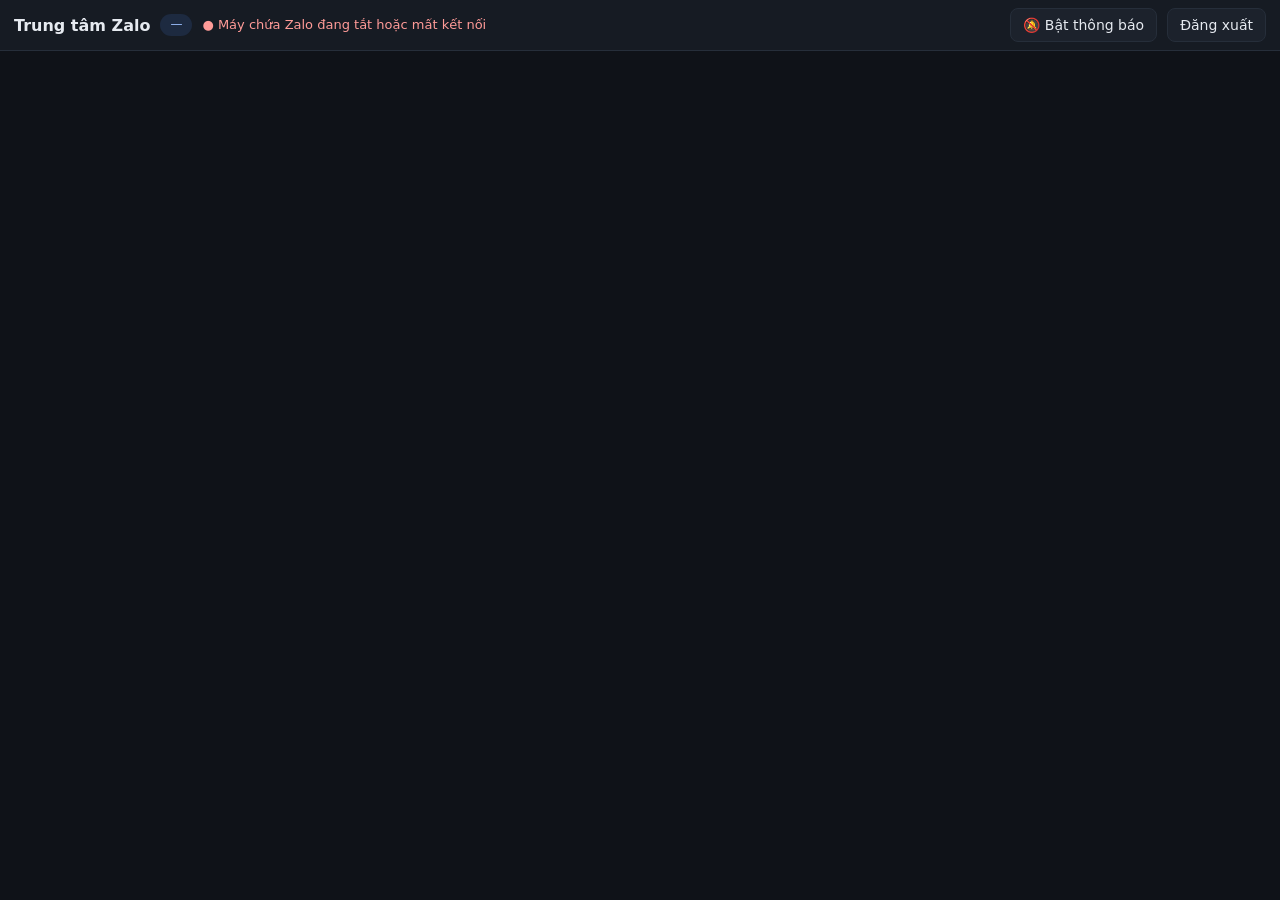
==== source/cmd/syncserver/hub/index.html @ 5d5cac39 "Phát hành bản 3.4: Trung tâm Zalo: xem và chat nhiều Zalo từ xa qua trình duyệt (máy tính và điện th" ====
<!doctype html>
<html lang="vi">
<head>
<meta charset="utf-8">
<meta name="viewport" content="width=device-width, initial-scale=1, maximum-scale=1">
<title>Trung tâm Zalo</title>
<style>
:root { --bg:#0f1218; --panel:#161b23; --panel2:#1c222c; --line:#262e3a; --text:#e6eaf0; --muted:#8a94a6; --accent:#4f8cff; --green:#2fbf71; --red:#ef5350; }
* { box-sizing: border-box; }
html, body { margin: 0; height: 100%; background: var(--bg); color: var(--text); font: 14px/1.45 "Segoe UI", system-ui, -apple-system, Roboto, sans-serif; }
body { display: flex; flex-direction: column; overflow: hidden; }
[hidden] { display: none !important; }
button { font: inherit; cursor: pointer; border-radius: 8px; border: 1px solid var(--line); background: var(--panel2); color: var(--text); padding: 6px 12px; }
button:hover { background: #242c38; }
button.primary { background: var(--accent); border-color: var(--accent); color: #fff; }
input { font: inherit; width: 100%; background: var(--panel2); color: var(--text); border: 1px solid var(--line); border-radius: 8px; padding: 9px 11px; outline: none; }
input:focus { border-color: var(--accent); }
.top { display: flex; align-items: center; gap: 10px; padding: 8px 14px; background: var(--panel); border-bottom: 1px solid var(--line); flex-wrap: wrap; }
.top h1 { font-size: 16px; margin: 0; }
.chip { background: #1d2a40; color: #9cc0ff; border-radius: 999px; padding: 2px 10px; font-size: 12px; }
.sp { flex: 1; }
.st-ok { color: #7ee2aa; font-size: 13px; } .st-bad { color: #ff9b98; font-size: 13px; }
#tabs { display: none; gap: 6px; padding: 6px 10px; overflow-x: auto; background: var(--panel); border-bottom: 1px solid var(--line); }
#tabs button { white-space: nowrap; }
#tabs button.on { border-color: var(--accent); color: #fff; }
#app { display: flex; flex-direction: column; flex: 1; min-height: 0; }
#grid { flex: 1; display: grid; gap: 10px; padding: 10px; min-height: 0; }
.panel { background: var(--panel); border: 1px solid var(--line); border-radius: 12px; display: flex; flex-direction: column; min-height: 0; overflow: hidden; }
.panel.active { border-color: var(--accent); box-shadow: 0 0 0 2px rgba(79,140,255,.35); }
.ph { display: flex; align-items: center; gap: 8px; padding: 6px 10px; border-bottom: 1px solid var(--line); font-weight: 600; }
.ph .tools { margin-left: auto; display: flex; gap: 4px; }
.ph .tools button { padding: 2px 8px; font-size: 12px; font-weight: 400; }
.badge { background: var(--red); color: #fff; border-radius: 999px; padding: 0 8px; font-size: 12px; }
.pmuted { color: var(--muted); font-weight: 400; font-size: 12px; }
.screen { position: relative; flex: 1; min-height: 0; background: #0b0e13; touch-action: none; user-select: none; -webkit-user-select: none; }
.screen img { width: 100%; height: 100%; object-fit: contain; display: block; -webkit-user-drag: none; }
.placeholder { position: absolute; inset: 0; display: grid; place-items: center; text-align: center; color: var(--muted); padding: 20px; }
#login { margin: auto; width: min(380px, 92vw); background: var(--panel); border: 1px solid var(--line); border-radius: 14px; padding: 24px; display: flex; flex-direction: column; gap: 12px; }
#login h2 { margin: 0 0 4px; }
.err { color: #ff9b98; min-height: 1em; font-size: 13px; }
#kbd { position: fixed; left: 0; bottom: 0; width: 1px; height: 1px; opacity: 0; border: 0; padding: 0; resize: none; }
#typebar { display: none; gap: 6px; padding: 8px; background: var(--panel); border-top: 1px solid var(--line); }
@media (max-width: 800px) {
  #tabs { display: flex; }
  #grid { grid-template-columns: 1fr !important; grid-template-rows: 1fr !important; padding: 6px; }
  .panel:not(.active) { display: none; }
  #typebar { display: flex; }
}
</style>
</head>
<body>
<div id="login" hidden>
  <h2>Trung tâm Zalo</h2>
  <div class="pmuted">Đăng nhập bằng tên tài khoản đồng bộ và mật khẩu Trung tâm Zalo.</div>
  <input id="lgUser" placeholder="Tên đăng nhập" autocomplete="username">
  <input id="lgPass" type="password" placeholder="Mật khẩu Trung tâm Zalo" autocomplete="current-password">
  <div class="err" id="lgErr"></div>
  <button class="primary" id="lgBtn">Đăng nhập</button>
</div>

<div id="app" hidden>
  <div class="top">
    <h1>Trung tâm Zalo</h1>
    <span class="chip" id="agentName">—</span>
    <span id="agentSt" class="st-bad">● Đang kết nối…</span>
    <span class="sp"></span>
    <button id="notifBtn">🔔 Bật thông báo</button>
    <button id="logoutBtn">Đăng xuất</button>
  </div>
  <div id="tabs"></div>
  <div id="grid"></div>
  <div id="typebar">
    <input id="typeIn" placeholder="Nhập tin rồi bấm Gửi">
    <button class="primary" id="typeSend">Gửi</button>
  </div>
</div>
<textarea id="kbd" autocapitalize="off" autocomplete="off" spellcheck="false"></textarea>

<script>
"use strict";
const $ = (s) => document.querySelector(s);
let panels = [];            // [{id,name,running,title,unread}]
const els = {};             // id -> panel elements
const meta = {};            // id -> {w,h} page size in CSS px
let active = null;
let es = null;
const lastUnread = {};
let notifOn = localStorage.getItem("hubNotif") === "1";

async function post(path, body) {
  const r = await fetch(path, { method: "POST", headers: { "Content-Type": "application/json" }, body: JSON.stringify(body), credentials: "same-origin" });
  if (r.status === 401) { showLogin(); throw new Error("401"); }
  return r;
}
// Inputs go out in order: while one request is on its way, new ones are
// collected and sent together as a batch.
let outQ = [], sending = false;
function send(msg) { outQ.push(msg); if (!sending) flush(); }
async function flush() {
  sending = true;
  while (outQ.length) {
    const batch = outQ.splice(0, 200);
    try { await post("/hub/input", batch); } catch {}
  }
  sending = false;
}

// ---------- login ----------
function showLogin() {
  if (es) { es.close(); es = null; }
  $("#app").hidden = true;
  $("#login").hidden = false;
  $("#lgUser").value = localStorage.getItem("hubUser") || "";
  ($("#lgUser").value ? $("#lgPass") : $("#lgUser")).focus();
}
async function doLogin() {
  $("#lgErr").textContent = "";
  const username = $("#lgUser").value.trim(), password = $("#lgPass").value;
  const r = await fetch("/hub/login", { method: "POST", headers: { "Content-Type": "application/json" }, body: JSON.stringify({ username, password }), credentials: "same-origin" });
  const j = await r.json().catch(() => ({}));
  if (!r.ok) { $("#lgErr").textContent = j.error || "Lỗi " + r.status; return; }
  localStorage.setItem("hubUser", username);
  $("#lgPass").value = "";
  start();
}
$("#lgBtn").onclick = doLogin;
$("#lgPass").addEventListener("keydown", (e) => { if (e.key === "Enter") doLogin(); });
$("#logoutBtn").onclick = async () => { await fetch("/hub/logout", { method: "POST" }); showLogin(); };

// ---------- notifications ----------
function renderNotifBtn() { $("#notifBtn").textContent = notifOn ? "🔔 Thông báo: bật" : "🔕 Bật thông báo"; }
$("#notifBtn").onclick = async () => {
  if (!notifOn && "Notification" in window && Notification.permission !== "granted") {
    try { await Notification.requestPermission(); } catch {}
  }
  notifOn = !notifOn;
  localStorage.setItem("hubNotif", notifOn ? "1" : "0");
  renderNotifBtn();
  if (notifOn) beep();
};
let audioCtx;
function beep() {
  try {
    audioCtx = audioCtx || new (window.AudioContext || window.webkitAudioContext)();
    const o = audioCtx.createOscillator(), g = audioCtx.createGain();
    o.frequency.value = 880; g.gain.value = 0.08;
    o.connect(g); g.connect(audioCtx.destination); o.start(); o.stop(audioCtx.currentTime + 0.18);
  } catch {}
}
function notify(p, n) {
  if (!notifOn) return;
  beep();
  if ("Notification" in window && Notification.permission === "granted" && (document.hidden || active !== p.id)) {
    const nt = new Notification(p.name, { body: `${n} tin nhắn chưa đọc`, tag: "zalo-" + p.id });
    nt.onclick = () => { window.focus(); setActive(p.id); nt.close(); };
  }
}

// ---------- stream ----------
async function start() {
  const r = await fetch("/hub/me", { credentials: "same-origin" });
  if (r.status === 401) { showLogin(); return; }
  const me = await r.json().catch(() => ({}));
  $("#login").hidden = true;
  $("#app").hidden = false;
  renderNotifBtn();
  setAgent(!!me.online, me.agentName);
  if (es) es.close();
  es = new EventSource("/hub/stream");
  es.onopen = () => send({ t: "hello" });
  es.onmessage = (ev) => {
    let m; try { m = JSON.parse(ev.data); } catch { return; }
    if (m.t === "agent") setAgent(m.online, m.name);
    else if (m.t === "panels") setPanels(m.items || []);
    else if (m.t === "frame") setFrame(m);
    else if (m.t === "error") alert(m.error);
  };
  es.onerror = async () => {
    const c = await fetch("/hub/me", { credentials: "same-origin" }).catch(() => null);
    if (c && c.status === 401) showLogin();
  };
}

function setAgent(online, name) {
  $("#agentSt").className = online ? "st-ok" : "st-bad";
  $("#agentSt").textContent = online ? "● Máy chứa Zalo đang kết nối" : "● Máy chứa Zalo đang tắt hoặc mất kết nối";
  if (name) $("#agentName").textContent = "máy: " + name;
  if (!online) { panels.forEach((p) => (p.running = false)); renderPanels(); }
}

function setPanels(items) {
  for (const p of items) {
    const before = lastUnread[p.id] || 0;
    if (p.unread > before) notify(p, p.unread);
    lastUnread[p.id] = p.unread;
  }
  panels = items;
  if (!active || !panels.find((p) => p.id === active)) active = panels[0] && panels[0].id;
  renderPanels();
}

function layout() {
  const n = Math.max(1, panels.length);
  const cols = n === 1 ? 1 : n <= 4 ? 2 : n <= 9 ? 3 : 4;
  const rows = Math.ceil(n / cols);
  $("#grid").style.gridTemplateColumns = `repeat(${cols}, 1fr)`;
  $("#grid").style.gridTemplateRows = `repeat(${rows}, minmax(0, 1fr))`;
}

const escapeHTML = (s) => String(s).replace(/[&<>"]/g, (c) => ({ "&": "&amp;", "<": "&lt;", ">": "&gt;", '"': "&quot;" }[c]));

function renderPanels() {
  layout();
  const grid = $("#grid");
  const ids = new Set(panels.map((p) => p.id));
  for (const id of Object.keys(els)) if (!ids.has(id)) { els[id].root.remove(); delete els[id]; }
  panels.forEach((p, i) => {
    let e = els[p.id];
    if (!e) e = els[p.id] = makePanel(p.id);
    if (grid.children[i] !== e.root) grid.insertBefore(e.root, grid.children[i] || null); // keeps order
    e.name.textContent = p.name;
    e.badge.hidden = !p.unread;
    e.badge.textContent = p.unread;
    e.status.textContent = p.running ? "" : "đang đóng";
    const showPic = p.running && !!meta[p.id];
    e.ph.hidden = showPic;
    e.img.hidden = !showPic;
    const html = p.running ? "Đang tải hình ảnh…<br><small>Nếu chờ lâu: cửa sổ Zalo trên máy chứa Zalo có thể đang bị thu nhỏ (minimize).</small>"
      : `Hồ sơ đang đóng trên máy chứa Zalo.<br><br><button data-open="${p.id}">Mở hồ sơ này</button>`;
    if (e.ph.dataset.html !== html) { e.ph.innerHTML = html; e.ph.dataset.html = html; }
    e.root.classList.toggle("active", p.id === active);
  });
  $("#tabs").innerHTML = panels.map((p) => `<button data-tab="${p.id}" class="${p.id === active ? "on" : ""}">${escapeHTML(p.name)}${p.unread ? ` (${p.unread})` : ""}</button>`).join("");
}

$("#tabs").addEventListener("click", (e) => { const b = e.target.closest("[data-tab]"); if (b) setActive(b.dataset.tab); });
document.addEventListener("click", (e) => { const b = e.target.closest("[data-open]"); if (b) { send({ t: "open", p: b.dataset.open }); b.textContent = "Đang mở…"; } });

function setActive(id) { active = id; renderPanels(); }

function makePanel(id) {
  const root = document.createElement("div");
  root.className = "panel";
  root.innerHTML = `<div class="ph"><span class="nm"></span><span class="badge" hidden></span><span class="pmuted st"></span>
    <span class="tools"><button data-a="zalo" title="Mở lại trang Zalo">Zalo</button><button data-a="reload" title="Tải lại trang">↻</button></span></div>
    <div class="screen"><img alt="" hidden><div class="placeholder"></div></div>`;
  const e = { root, name: root.querySelector(".nm"), badge: root.querySelector(".badge"), status: root.querySelector(".st"),
    img: root.querySelector("img"), ph: root.querySelector(".placeholder"), screen: root.querySelector(".screen") };
  root.querySelector(".tools").addEventListener("click", (ev) => {
    const b = ev.target.closest("[data-a]"); if (b) send({ t: b.dataset.a, p: id });
  });
  root.addEventListener("pointerdown", () => { if (active !== id) setActive(id); });
  bindInput(id, e);
  return e;
}

function setFrame(m) {
  const first = !meta[m.p];
  meta[m.p] = { w: m.w, h: m.h };
  const e = els[m.p];
  if (!e) return;
  e.img.src = "data:image/jpeg;base64," + m.d;
  if (first) renderPanels();
}

// ---------- input ----------
// page coordinates (CSS px of the remote tab) from a pointer position
function toPage(id, e, ev) {
  const r = e.img.getBoundingClientRect();
  const nw = e.img.naturalWidth, nh = e.img.naturalHeight, m = meta[id];
  if (!nw || !m) return null;
  const s = Math.min(r.width / nw, r.height / nh);
  const dw = nw * s, dh = nh * s, ox = (r.width - dw) / 2, oy = (r.height - dh) / 2;
  const x = (ev.clientX - r.left - ox) / dw, y = (ev.clientY - r.top - oy) / dh;
  if (x < 0 || y < 0 || x > 1 || y > 1) return null;
  return { x: Math.round(x * m.w), y: Math.round(y * m.h) };
}
const mods = (ev) => (ev.altKey ? 1 : 0) | (ev.ctrlKey ? 2 : 0) | (ev.metaKey ? 4 : 0) | (ev.shiftKey ? 8 : 0);

function bindInput(id, e) {
  const sc = e.screen;
  let touch = null, lastMove = 0;
  sc.addEventListener("contextmenu", (ev) => ev.preventDefault());
  sc.addEventListener("pointerdown", (ev) => {
    const pt = toPage(id, e, ev); if (!pt) return;
    focusKbd();
    if (ev.pointerType === "touch") { touch = { x: ev.clientX, y: ev.clientY, pt, moved: false }; return; }
    ev.preventDefault(); // keep the keyboard focus on the hidden text box
    sc.setPointerCapture(ev.pointerId);
    send({ t: "mouse", p: id, type: "mousePressed", ...pt, button: ev.button === 2 ? "right" : "left", clicks: ev.detail || 1, mods: mods(ev) });
  });
  sc.addEventListener("pointermove", (ev) => {
    if (touch && ev.pointerType === "touch") {
      const dy = ev.clientY - touch.y, dx = ev.clientX - touch.x;
      if (!touch.moved && Math.hypot(dx, dy) < 10) return;
      touch.moved = true;
      send({ t: "mouse", p: id, type: "mouseWheel", ...touch.pt, dx: -dx * 2, dy: -dy * 2 });
      touch.x = ev.clientX; touch.y = ev.clientY;
      return;
    }
    if (!ev.buttons) return; // only while dragging (text selection)
    const now = Date.now(); if (now - lastMove < 40) return; lastMove = now;
    const pt = toPage(id, e, ev); if (pt) send({ t: "mouse", p: id, type: "mouseMoved", ...pt, mods: mods(ev) });
  });
  sc.addEventListener("pointerup", (ev) => {
    if (ev.pointerType === "touch") {
      if (touch && !touch.moved) {
        send({ t: "mouse", p: id, type: "mousePressed", ...touch.pt, button: "left", clicks: 1 });
        send({ t: "mouse", p: id, type: "mouseReleased", ...touch.pt, button: "left", clicks: 1 });
      }
      touch = null; return;
    }
    const pt = toPage(id, e, ev); if (!pt) return;
    send({ t: "mouse", p: id, type: "mouseReleased", ...pt, button: ev.button === 2 ? "right" : "left", clicks: ev.detail || 1, mods: mods(ev) });
  });
  sc.addEventListener("wheel", (ev) => {
    ev.preventDefault();
    const pt = toPage(id, e, ev); if (!pt) return;
    send({ t: "mouse", p: id, type: "mouseWheel", ...pt, dx: ev.deltaX, dy: ev.deltaY });
  }, { passive: false });
}

// keyboard: printable text arrives through the hidden textarea (works with
// Vietnamese input methods); special keys are forwarded as key events.
const kbd = $("#kbd");
function focusKbd() { if (window.matchMedia("(max-width: 800px)").matches) return; kbd.focus({ preventScroll: true }); }
const SPECIAL = { Enter: 13, Backspace: 8, Delete: 46, Tab: 9, Escape: 27, ArrowLeft: 37, ArrowUp: 38, ArrowRight: 39, ArrowDown: 40, Home: 36, End: 35, PageUp: 33, PageDown: 34 };
function sendKey(ev) {
  const keyCode = SPECIAL[ev.key] || ev.keyCode || 0;
  const text = ev.key === "Enter" ? "\r" : "";
  send({ t: "key", p: active, type: text ? "keyDown" : "rawKeyDown", key: ev.key, code: ev.code, keyCode, text, mods: mods(ev) });
  send({ t: "key", p: active, type: "keyUp", key: ev.key, code: ev.code, keyCode, mods: mods(ev) });
}
let composing = false;
kbd.addEventListener("compositionstart", () => (composing = true));
kbd.addEventListener("compositionend", (ev) => { composing = false; if (ev.data && active) send({ t: "text", p: active, text: ev.data }); kbd.value = ""; });
kbd.addEventListener("keydown", (ev) => {
  if (!active || composing || ev.isComposing) return;
  const combo = (ev.ctrlKey || ev.metaKey) && ev.key.length === 1 && ev.key.toLowerCase() !== "v";
  if (SPECIAL[ev.key] || combo) { ev.preventDefault(); sendKey(ev); }
});
kbd.addEventListener("input", () => {
  if (composing || !active) return;
  if (kbd.value) send({ t: "text", p: active, text: kbd.value });
  kbd.value = "";
});
kbd.addEventListener("paste", (ev) => {
  const t = ev.clipboardData && ev.clipboardData.getData("text");
  ev.preventDefault();
  if (t && active) send({ t: "text", p: active, text: t });
});

// phone: type in the bar, then send (Enter)
function sendTyped() {
  const v = $("#typeIn").value;
  if (!active) return;
  if (v) send({ t: "text", p: active, text: v });
  send({ t: "key", p: active, type: "keyDown", key: "Enter", code: "Enter", keyCode: 13, text: "\r" });
  send({ t: "key", p: active, type: "keyUp", key: "Enter", code: "Enter", keyCode: 13 });
  $("#typeIn").value = "";
}
$("#typeSend").onclick = sendTyped;
$("#typeIn").addEventListener("keydown", (e) => { if (e.key === "Enter" && !e.isComposing) { e.preventDefault(); sendTyped(); } });

start();
</script>
</body>
</html>
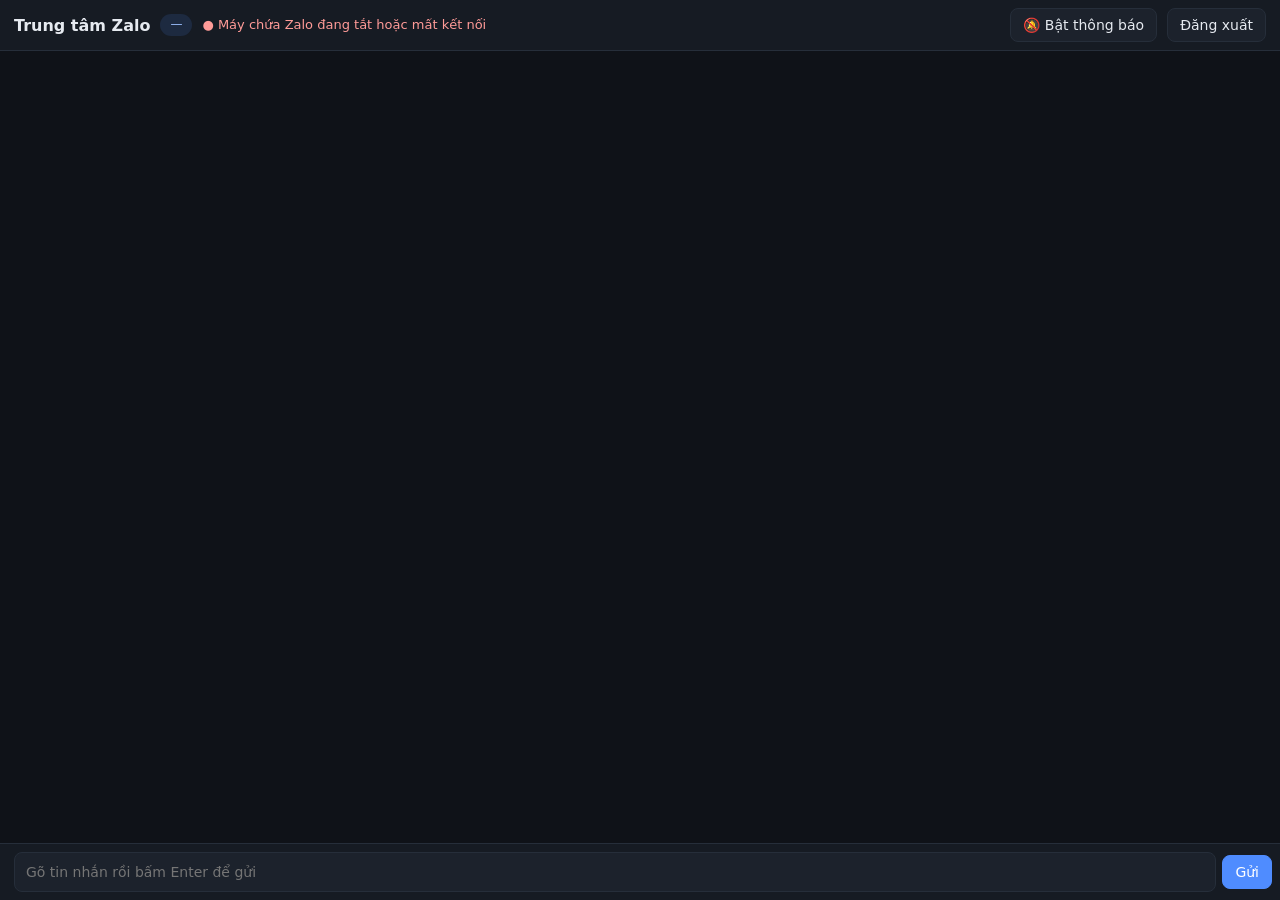
==== commit 0aab7151: "Phát hành bản 3.5: Trung tâm Zalo: thanh gõ tin ở dưới cùng cả trên máy tính, gõ xong bấm Enter là g" ====
--- a/source/cmd/syncserver/hub/index.html
+++ b/source/cmd/syncserver/hub/index.html
@@ -39,12 +39,12 @@
 #login h2 { margin: 0 0 4px; }
 .err { color: #ff9b98; min-height: 1em; font-size: 13px; }
 #kbd { position: fixed; left: 0; bottom: 0; width: 1px; height: 1px; opacity: 0; border: 0; padding: 0; resize: none; }
-#typebar { display: none; gap: 6px; padding: 8px; background: var(--panel); border-top: 1px solid var(--line); }
+#typebar { display: flex; align-items: center; gap: 6px; padding: 8px; background: var(--panel); border-top: 1px solid var(--line); }
+#typeTo { color: var(--muted); font-size: 12px; white-space: nowrap; flex-shrink: 0; max-width: 40vw; overflow: hidden; text-overflow: ellipsis; }
 @media (max-width: 800px) {
   #tabs { display: flex; }
   #grid { grid-template-columns: 1fr !important; grid-template-rows: 1fr !important; padding: 6px; }
   .panel:not(.active) { display: none; }
-  #typebar { display: flex; }
 }
 </style>
 </head>
@@ -70,7 +70,8 @@
   <div id="tabs"></div>
   <div id="grid"></div>
   <div id="typebar">
-    <input id="typeIn" placeholder="Nhập tin rồi bấm Gửi">
+    <span id="typeTo"></span>
+    <input id="typeIn" placeholder="Gõ tin nhắn rồi bấm Enter để gửi" autocomplete="off">
     <button class="primary" id="typeSend">Gửi</button>
   </div>
 </div>
@@ -230,6 +231,8 @@
     if (e.ph.dataset.html !== html) { e.ph.innerHTML = html; e.ph.dataset.html = html; }
     e.root.classList.toggle("active", p.id === active);
   });
+  const cur = panels.find((p) => p.id === active);
+  $("#typeTo").textContent = cur ? "Gửi vào: " + cur.name : "";
   $("#tabs").innerHTML = panels.map((p) => `<button data-tab="${p.id}" class="${p.id === active ? "on" : ""}">${escapeHTML(p.name)}${p.unread ? ` (${p.unread})` : ""}</button>`).join("");
 }
 
@@ -353,11 +356,12 @@
 // phone: type in the bar, then send (Enter)
 function sendTyped() {
   const v = $("#typeIn").value;
-  if (!active) return;
-  if (v) send({ t: "text", p: active, text: v });
+  if (!active || !v.trim()) return;
+  send({ t: "text", p: active, text: v });
   send({ t: "key", p: active, type: "keyDown", key: "Enter", code: "Enter", keyCode: 13, text: "\r" });
   send({ t: "key", p: active, type: "keyUp", key: "Enter", code: "Enter", keyCode: 13 });
   $("#typeIn").value = "";
+  $("#typeIn").focus();
 }
 $("#typeSend").onclick = sendTyped;
 $("#typeIn").addEventListener("keydown", (e) => { if (e.key === "Enter" && !e.isComposing) { e.preventDefault(); sendTyped(); } });
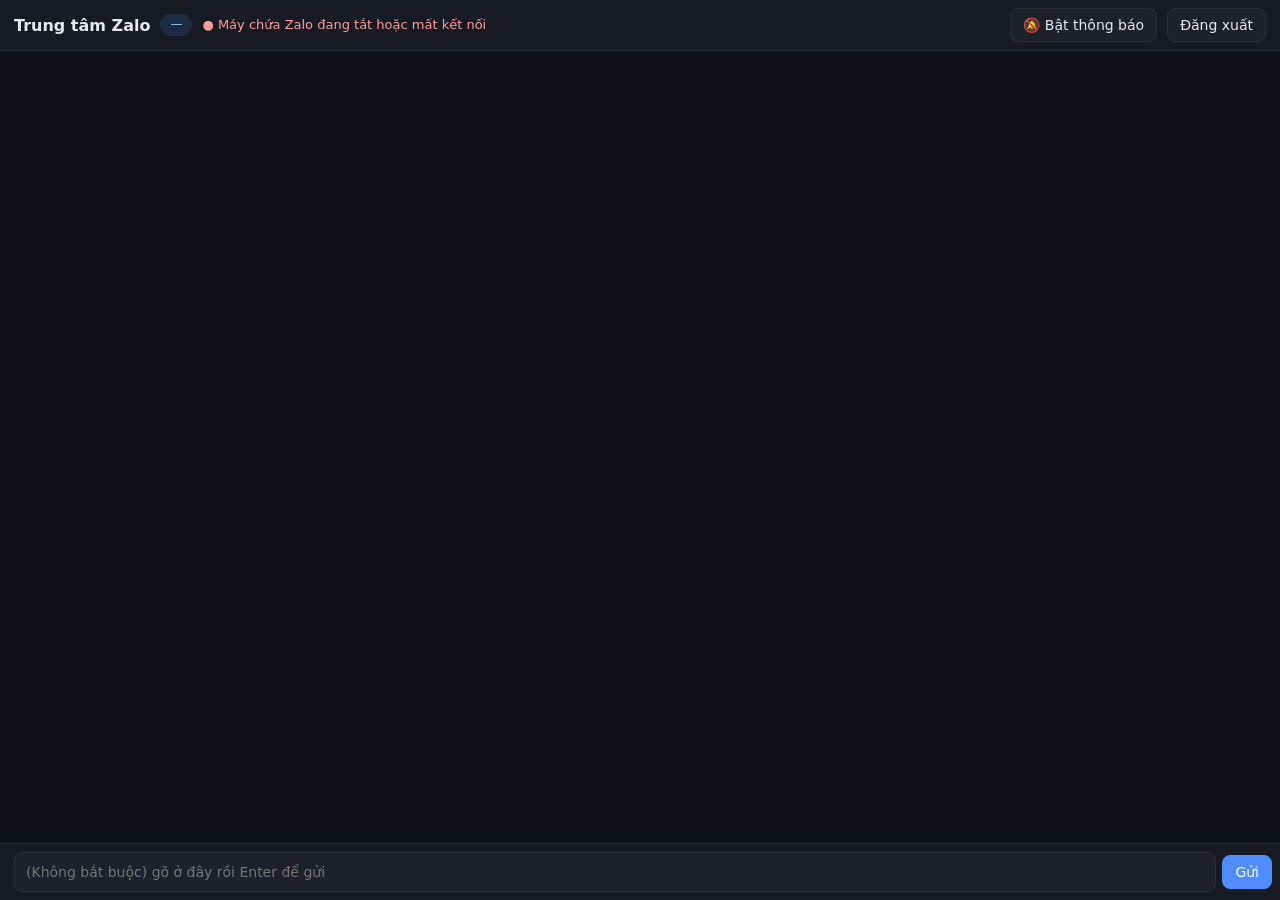
==== commit 9c23d85e: "Phát hành bản 3.6: Trung tâm Zalo: gõ bàn phím là chữ vào thẳng Zalo đang chọn, Enter để gửi, không " ====
--- a/source/cmd/syncserver/hub/index.html
+++ b/source/cmd/syncserver/hub/index.html
@@ -40,6 +40,7 @@
 .err { color: #ff9b98; min-height: 1em; font-size: 13px; }
 #kbd { position: fixed; left: 0; bottom: 0; width: 1px; height: 1px; opacity: 0; border: 0; padding: 0; resize: none; }
 #typebar { display: flex; align-items: center; gap: 6px; padding: 8px; background: var(--panel); border-top: 1px solid var(--line); }
+#typeTo.live { color: #7ee2aa; }
 #typeTo { color: var(--muted); font-size: 12px; white-space: nowrap; flex-shrink: 0; max-width: 40vw; overflow: hidden; text-overflow: ellipsis; }
 @media (max-width: 800px) {
   #tabs { display: flex; }
@@ -71,7 +72,7 @@
   <div id="grid"></div>
   <div id="typebar">
     <span id="typeTo"></span>
-    <input id="typeIn" placeholder="Gõ tin nhắn rồi bấm Enter để gửi" autocomplete="off">
+    <input id="typeIn" placeholder="(Không bắt buộc) gõ ở đây rồi Enter để gửi" autocomplete="off">
     <button class="primary" id="typeSend">Gửi</button>
   </div>
 </div>
@@ -163,6 +164,7 @@
   if (r.status === 401) { showLogin(); return; }
   const me = await r.json().catch(() => ({}));
   $("#login").hidden = true;
+  setTimeout(focusKbd, 0);
   $("#app").hidden = false;
   renderNotifBtn();
   setAgent(!!me.online, me.agentName);
@@ -231,8 +233,7 @@
     if (e.ph.dataset.html !== html) { e.ph.innerHTML = html; e.ph.dataset.html = html; }
     e.root.classList.toggle("active", p.id === active);
   });
-  const cur = panels.find((p) => p.id === active);
-  $("#typeTo").textContent = cur ? "Gửi vào: " + cur.name : "";
+  updateTypeTo();
   $("#tabs").innerHTML = panels.map((p) => `<button data-tab="${p.id}" class="${p.id === active ? "on" : ""}">${escapeHTML(p.name)}${p.unread ? ` (${p.unread})` : ""}</button>`).join("");
 }
 
@@ -366,6 +367,31 @@
 $("#typeSend").onclick = sendTyped;
 $("#typeIn").addEventListener("keydown", (e) => { if (e.key === "Enter" && !e.isComposing) { e.preventDefault(); sendTyped(); } });
 
+// Typing anywhere on the page goes straight into the selected Zalo:
+// the keyboard focus is kept on the hidden text box unless the user is
+// in the type bar (or another field).
+const isField = (el) => el && (el.tagName === "INPUT" || el.tagName === "TEXTAREA") && el !== kbd;
+function updateTypeTo() {
+  const cur = panels.find((p) => p.id === active);
+  const live = document.activeElement === kbd;
+  $("#typeTo").classList.toggle("live", live);
+  $("#typeTo").textContent = !cur ? "" : live ? "⌨ Bàn phím đang gõ thẳng vào " + cur.name : "Gửi vào: " + cur.name;
+}
+kbd.addEventListener("focus", updateTypeTo);
+kbd.addEventListener("blur", updateTypeTo);
+document.addEventListener("keydown", (ev) => {
+  if ($("#app").hidden || !active || isField(document.activeElement) || document.activeElement === kbd) return;
+  if (ev.isComposing) return;
+  const combo = (ev.ctrlKey || ev.metaKey) && ev.key.length === 1 && ev.key.toLowerCase() !== "v";
+  if (SPECIAL[ev.key] || combo) { ev.preventDefault(); sendKey(ev); kbd.focus({ preventScroll: true }); return; }
+  kbd.focus({ preventScroll: true }); // the typed character lands in the text box
+}, true);
+document.addEventListener("click", (ev) => {
+  if ($("#app").hidden || isField(ev.target) || isField(document.activeElement)) return;
+  focusKbd();
+});
+window.addEventListener("focus", () => { if (!$("#app").hidden && !isField(document.activeElement)) focusKbd(); });
+
 start();
 </script>
 </body>
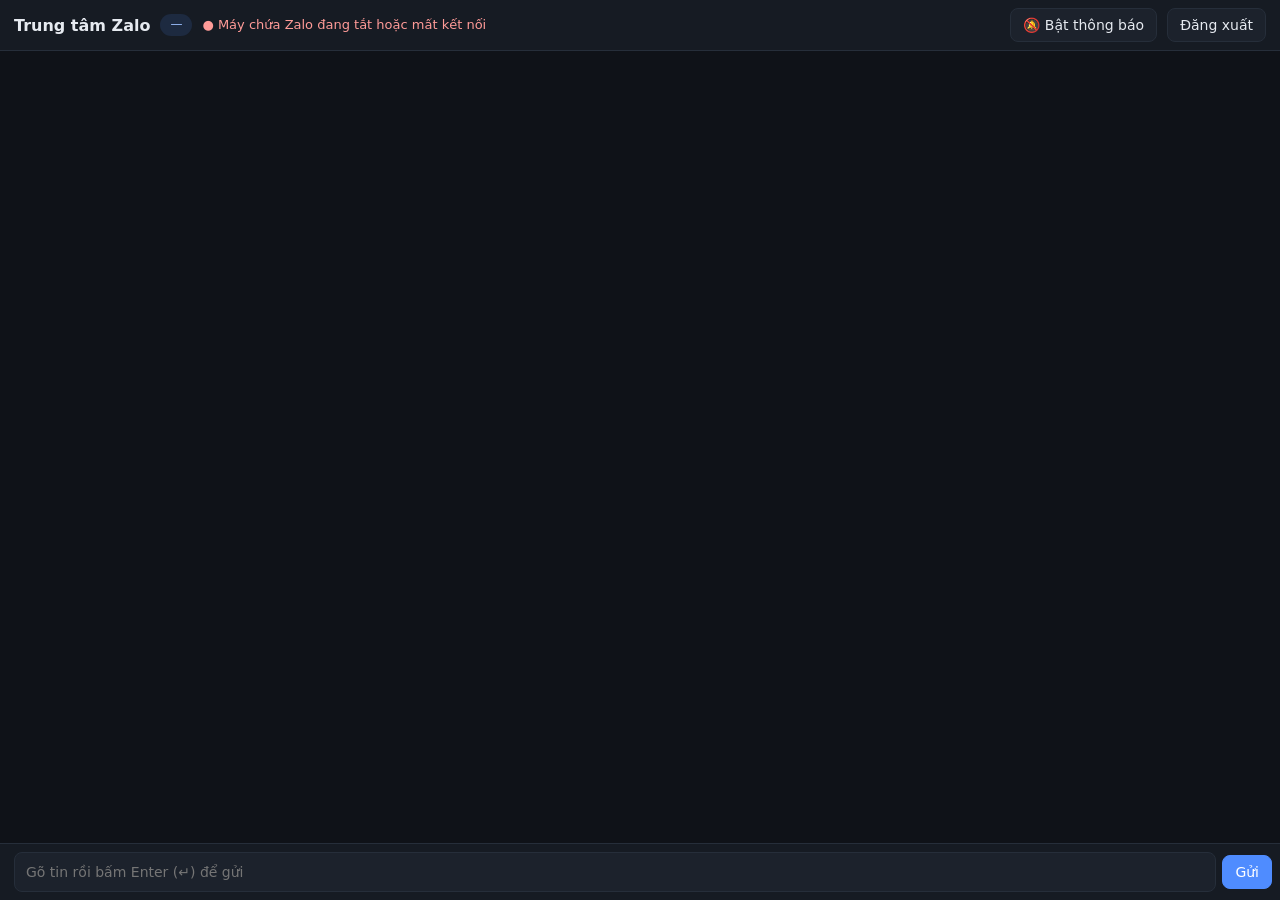
==== commit 266d3dbd: "Phát hành bản 3.7: Trung tâm Zalo: bớt trễ khi gõ, hình nét hơn, nút Phóng to 1 Zalo, sửa lỗi điện t" ====
--- a/source/cmd/syncserver/hub/index.html
+++ b/source/cmd/syncserver/hub/index.html
@@ -42,7 +42,11 @@
 #typebar { display: flex; align-items: center; gap: 6px; padding: 8px; background: var(--panel); border-top: 1px solid var(--line); }
 #typeTo.live { color: #7ee2aa; }
 #typeTo { color: var(--muted); font-size: 12px; white-space: nowrap; flex-shrink: 0; max-width: 40vw; overflow: hidden; text-overflow: ellipsis; }
+body.solo #tabs { display: flex; }
+body.solo #grid { grid-template-columns: 1fr !important; grid-template-rows: minmax(0, 1fr) !important; }
+body.solo .panel:not(.active) { display: none; }
 @media (max-width: 800px) {
+  [data-a="solo"] { display: none; }
   #tabs { display: flex; }
   #grid { grid-template-columns: 1fr !important; grid-template-rows: 1fr !important; padding: 6px; }
   .panel:not(.active) { display: none; }
@@ -72,7 +76,7 @@
   <div id="grid"></div>
   <div id="typebar">
     <span id="typeTo"></span>
-    <input id="typeIn" placeholder="(Không bắt buộc) gõ ở đây rồi Enter để gửi" autocomplete="off">
+    <input id="typeIn" enterkeyhint="send" placeholder="Gõ tin rồi bấm Enter (↵) để gửi" autocomplete="off">
     <button class="primary" id="typeSend">Gửi</button>
   </div>
 </div>
@@ -170,7 +174,7 @@
   setAgent(!!me.online, me.agentName);
   if (es) es.close();
   es = new EventSource("/hub/stream");
-  es.onopen = () => send({ t: "hello" });
+  es.onopen = () => { send({ t: "hello" }); if (active) send({ t: "focus", p: active }); };
   es.onmessage = (ev) => {
     let m; try { m = JSON.parse(ev.data); } catch { return; }
     if (m.t === "agent") setAgent(m.online, m.name);
@@ -198,7 +202,7 @@
     lastUnread[p.id] = p.unread;
   }
   panels = items;
-  if (!active || !panels.find((p) => p.id === active)) active = panels[0] && panels[0].id;
+  if (!active || !panels.find((p) => p.id === active)) { active = panels[0] && panels[0].id; if (active) send({ t: "focus", p: active }); }
   renderPanels();
 }
 
@@ -232,6 +236,7 @@
       : `Hồ sơ đang đóng trên máy chứa Zalo.<br><br><button data-open="${p.id}">Mở hồ sơ này</button>`;
     if (e.ph.dataset.html !== html) { e.ph.innerHTML = html; e.ph.dataset.html = html; }
     e.root.classList.toggle("active", p.id === active);
+    e.solo.textContent = document.body.classList.contains("solo") ? "⊞ Xem tất cả" : "⛶ Phóng to";
   });
   updateTypeTo();
   $("#tabs").innerHTML = panels.map((p) => `<button data-tab="${p.id}" class="${p.id === active ? "on" : ""}">${escapeHTML(p.name)}${p.unread ? ` (${p.unread})` : ""}</button>`).join("");
@@ -240,18 +245,27 @@
 $("#tabs").addEventListener("click", (e) => { const b = e.target.closest("[data-tab]"); if (b) setActive(b.dataset.tab); });
 document.addEventListener("click", (e) => { const b = e.target.closest("[data-open]"); if (b) { send({ t: "open", p: b.dataset.open }); b.textContent = "Đang mở…"; } });
 
-function setActive(id) { active = id; renderPanels(); }
+function toggleSolo() {
+  const on = !document.body.classList.contains("solo");
+  document.body.classList.toggle("solo", on);
+  localStorage.setItem("hubSolo", on ? "1" : "0");
+  renderPanels();
+}
+if (localStorage.getItem("hubSolo") === "1") document.body.classList.add("solo");
+function setActive(id) { if (active !== id) send({ t: "focus", p: id }); active = id; renderPanels(); }
 
 function makePanel(id) {
   const root = document.createElement("div");
   root.className = "panel";
   root.innerHTML = `<div class="ph"><span class="nm"></span><span class="badge" hidden></span><span class="pmuted st"></span>
-    <span class="tools"><button data-a="zalo" title="Mở lại trang Zalo">Zalo</button><button data-a="reload" title="Tải lại trang">↻</button></span></div>
+    <span class="tools"><button data-a="solo" title="Phóng to Zalo này cho đầy màn hình / thu nhỏ lại">⛶ Phóng to</button><button data-a="zalo" title="Mở lại trang Zalo">Zalo</button><button data-a="reload" title="Tải lại trang">↻</button></span></div>
     <div class="screen"><img alt="" hidden><div class="placeholder"></div></div>`;
-  const e = { root, name: root.querySelector(".nm"), badge: root.querySelector(".badge"), status: root.querySelector(".st"),
+  const e = { root, name: root.querySelector(".nm"), badge: root.querySelector(".badge"), status: root.querySelector(".st"), solo: root.querySelector('[data-a="solo"]'),
     img: root.querySelector("img"), ph: root.querySelector(".placeholder"), screen: root.querySelector(".screen") };
   root.querySelector(".tools").addEventListener("click", (ev) => {
-    const b = ev.target.closest("[data-a]"); if (b) send({ t: b.dataset.a, p: id });
+    const b = ev.target.closest("[data-a]"); if (!b) return;
+    if (b.dataset.a === "solo") { setActive(id); toggleSolo(); return; }
+    send({ t: b.dataset.a, p: id });
   });
   root.addEventListener("pointerdown", () => { if (active !== id) setActive(id); });
   bindInput(id, e);
@@ -364,6 +378,7 @@
   $("#typeIn").value = "";
   $("#typeIn").focus();
 }
+$("#typeSend").addEventListener("pointerdown", (e) => e.preventDefault()); // keep the phone keyboard open
 $("#typeSend").onclick = sendTyped;
 $("#typeIn").addEventListener("keydown", (e) => { if (e.key === "Enter" && !e.isComposing) { e.preventDefault(); sendTyped(); } });
 
